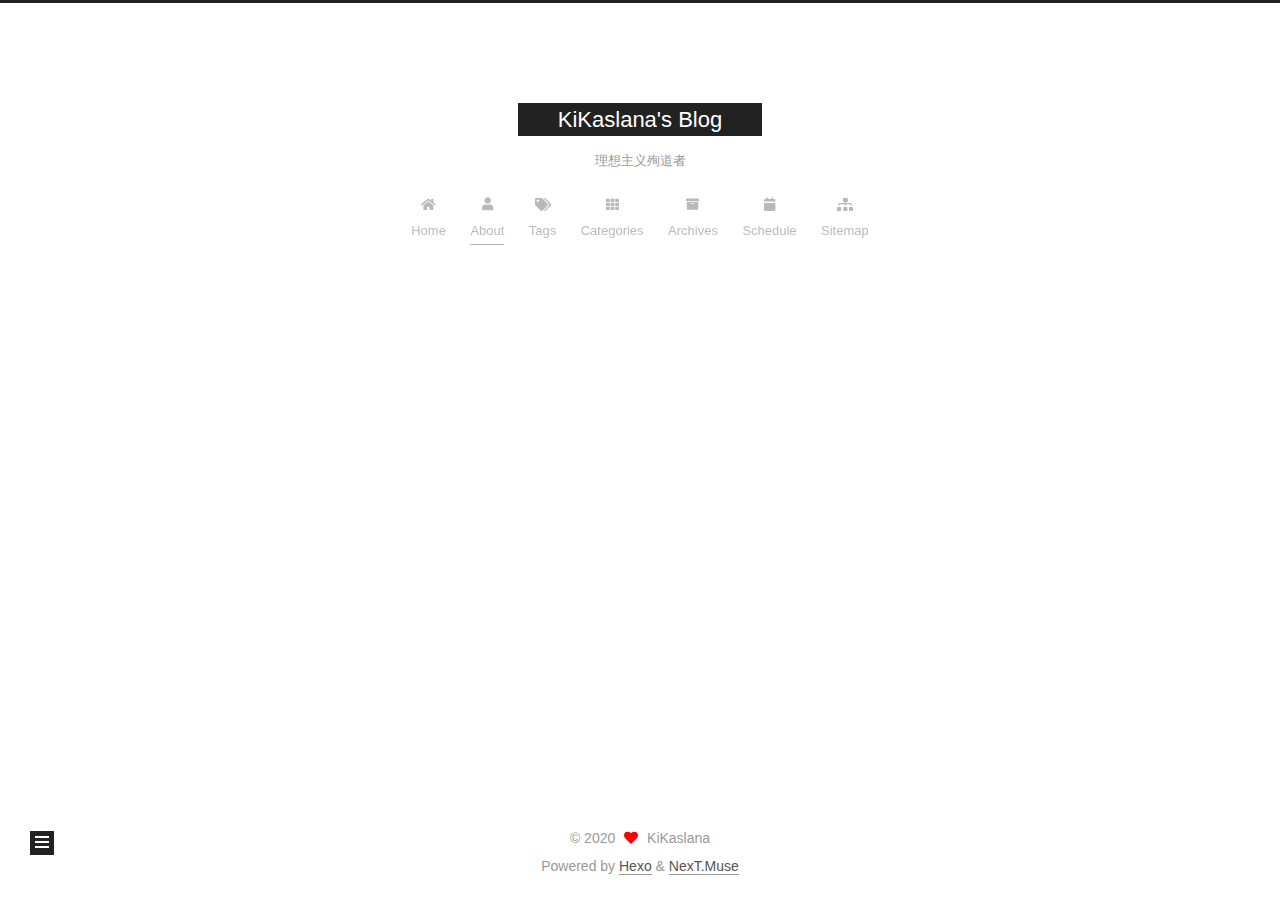
==== about/index.html @ 497a8af0 "Site updated: 2020-08-27 19:52:22" ====
<!DOCTYPE html>
<html lang="zh-Hans">
<head>
  <meta charset="UTF-8">
<meta name="viewport" content="width=device-width, initial-scale=1, maximum-scale=2">
<meta name="theme-color" content="#222">
<meta name="generator" content="Hexo 5.1.1">
  <link rel="apple-touch-icon" sizes="180x180" href="/images/apple-touch-icon-next.png">
  <link rel="icon" type="image/png" sizes="32x32" href="/images/favicon-32x32-next.png">
  <link rel="icon" type="image/png" sizes="16x16" href="/images/favicon-16x16-next.png">
  <link rel="mask-icon" href="/images/logo.svg" color="#222">

<link rel="stylesheet" href="/css/main.css">


<link rel="stylesheet" href="/lib/font-awesome/css/all.min.css">

<script id="hexo-configurations">
    var NexT = window.NexT || {};
    var CONFIG = {"hostname":"mr-ace-1997.github.io","root":"/","scheme":"Muse","version":"7.8.0","exturl":false,"sidebar":{"position":"left","display":"post","padding":18,"offset":12,"onmobile":false},"copycode":{"enable":false,"show_result":false,"style":null},"back2top":{"enable":true,"sidebar":false,"scrollpercent":false},"bookmark":{"enable":false,"color":"#222","save":"auto"},"fancybox":false,"mediumzoom":false,"lazyload":false,"pangu":false,"comments":{"style":"tabs","active":null,"storage":true,"lazyload":false,"nav":null},"algolia":{"hits":{"per_page":10},"labels":{"input_placeholder":"Search for Posts","hits_empty":"We didn't find any results for the search: ${query}","hits_stats":"${hits} results found in ${time} ms"}},"localsearch":{"enable":false,"trigger":"auto","top_n_per_article":1,"unescape":false,"preload":false},"motion":{"enable":true,"async":false,"transition":{"post_block":"fadeIn","post_header":"slideDownIn","post_body":"slideDownIn","coll_header":"slideLeftIn","sidebar":"slideUpIn"}}};
  </script>

  <meta name="description" content="希望我们都保有恒久的向前走、打破现状的勇气。">
<meta property="og:type" content="website">
<meta property="og:title" content="about">
<meta property="og:url" content="https://mr-ace-1997.github.io/about/index.html">
<meta property="og:site_name" content="KiKaslana&#39;s Blog">
<meta property="og:description" content="希望我们都保有恒久的向前走、打破现状的勇气。">
<meta property="og:locale">
<meta property="article:published_time" content="2020-08-27T11:51:05.000Z">
<meta property="article:modified_time" content="2020-08-27T11:51:05.145Z">
<meta property="article:author" content="KiKaslana">
<meta property="article:tag" content="絮语">
<meta name="twitter:card" content="summary">

<link rel="canonical" href="https://mr-ace-1997.github.io/about/">


<script id="page-configurations">
  // https://hexo.io/docs/variables.html
  CONFIG.page = {
    sidebar: "",
    isHome : false,
    isPost : false,
    lang   : 'zh-Hans'
  };
</script>

  <title>about | KiKaslana's Blog
</title>
  






  <noscript>
  <style>
  .use-motion .brand,
  .use-motion .menu-item,
  .sidebar-inner,
  .use-motion .post-block,
  .use-motion .pagination,
  .use-motion .comments,
  .use-motion .post-header,
  .use-motion .post-body,
  .use-motion .collection-header { opacity: initial; }

  .use-motion .site-title,
  .use-motion .site-subtitle {
    opacity: initial;
    top: initial;
  }

  .use-motion .logo-line-before i { left: initial; }
  .use-motion .logo-line-after i { right: initial; }
  </style>
</noscript>

</head>

<body itemscope itemtype="http://schema.org/WebPage">
  <div class="container use-motion">
    <div class="headband"></div>

    <header class="header" itemscope itemtype="http://schema.org/WPHeader">
      <div class="header-inner"><div class="site-brand-container">
  <div class="site-nav-toggle">
    <div class="toggle" aria-label="Toggle navigation bar">
      <span class="toggle-line toggle-line-first"></span>
      <span class="toggle-line toggle-line-middle"></span>
      <span class="toggle-line toggle-line-last"></span>
    </div>
  </div>

  <div class="site-meta">

    <a href="/" class="brand" rel="start">
      <span class="logo-line-before"><i></i></span>
      <h1 class="site-title">KiKaslana's Blog</h1>
      <span class="logo-line-after"><i></i></span>
    </a>
      <p class="site-subtitle" itemprop="description">理想主义殉道者</p>
  </div>

  <div class="site-nav-right">
    <div class="toggle popup-trigger">
    </div>
  </div>
</div>




<nav class="site-nav">
  <ul id="menu" class="main-menu menu">
        <li class="menu-item menu-item-home">

    <a href="/" rel="section"><i class="fa fa-home fa-fw"></i>Home</a>

  </li>
        <li class="menu-item menu-item-about">

    <a href="/about/" rel="section"><i class="fa fa-user fa-fw"></i>About</a>

  </li>
        <li class="menu-item menu-item-tags">

    <a href="/tags/" rel="section"><i class="fa fa-tags fa-fw"></i>Tags</a>

  </li>
        <li class="menu-item menu-item-categories">

    <a href="/categories/" rel="section"><i class="fa fa-th fa-fw"></i>Categories</a>

  </li>
        <li class="menu-item menu-item-archives">

    <a href="/archives/" rel="section"><i class="fa fa-archive fa-fw"></i>Archives</a>

  </li>
        <li class="menu-item menu-item-schedule">

    <a href="/schedule/" rel="section"><i class="fa fa-calendar fa-fw"></i>Schedule</a>

  </li>
        <li class="menu-item menu-item-sitemap">

    <a href="/sitemap.xml" rel="section"><i class="fa fa-sitemap fa-fw"></i>Sitemap</a>

  </li>
  </ul>
</nav>




</div>
    </header>

    
  <div class="back-to-top">
    <i class="fa fa-arrow-up"></i>
    <span>0%</span>
  </div>


    <main class="main">
      <div class="main-inner">
        <div class="content-wrap">
          
  
  

          <div class="content page posts-expand">
            

    
    
    
    <div class="post-block" lang="zh-Hans">
      <header class="post-header">

<h1 class="post-title" itemprop="name headline">about
</h1>

<div class="post-meta">
  

</div>

</header>

      
      
      
      <div class="post-body">
          
      </div>
      
      
      
    </div>
    

    
    
    


          </div>
          

<script>
  window.addEventListener('tabs:register', () => {
    let { activeClass } = CONFIG.comments;
    if (CONFIG.comments.storage) {
      activeClass = localStorage.getItem('comments_active') || activeClass;
    }
    if (activeClass) {
      let activeTab = document.querySelector(`a[href="#comment-${activeClass}"]`);
      if (activeTab) {
        activeTab.click();
      }
    }
  });
  if (CONFIG.comments.storage) {
    window.addEventListener('tabs:click', event => {
      if (!event.target.matches('.tabs-comment .tab-content .tab-pane')) return;
      let commentClass = event.target.classList[1];
      localStorage.setItem('comments_active', commentClass);
    });
  }
</script>

        </div>
          
  
  <div class="toggle sidebar-toggle">
    <span class="toggle-line toggle-line-first"></span>
    <span class="toggle-line toggle-line-middle"></span>
    <span class="toggle-line toggle-line-last"></span>
  </div>

  <aside class="sidebar">
    <div class="sidebar-inner">

      <ul class="sidebar-nav motion-element">
        <li class="sidebar-nav-toc">
          Table of Contents
        </li>
        <li class="sidebar-nav-overview">
          Overview
        </li>
      </ul>

      <!--noindex-->
      <div class="post-toc-wrap sidebar-panel">
      </div>
      <!--/noindex-->

      <div class="site-overview-wrap sidebar-panel">
        <div class="site-author motion-element" itemprop="author" itemscope itemtype="http://schema.org/Person">
  <p class="site-author-name" itemprop="name">KiKaslana</p>
  <div class="site-description" itemprop="description">希望我们都保有恒久的向前走、打破现状的勇气。</div>
</div>
<div class="site-state-wrap motion-element">
  <nav class="site-state">
      <div class="site-state-item site-state-posts">
          <a href="/archives/">
        
          <span class="site-state-item-count">2</span>
          <span class="site-state-item-name">posts</span>
        </a>
      </div>
  </nav>
</div>
  <div class="links-of-author motion-element">
      <span class="links-of-author-item">
        <a href="https://github.com/Mr-Ace-1997" title="GitHub → https:&#x2F;&#x2F;github.com&#x2F;Mr-Ace-1997" rel="noopener" target="_blank"><i class="fab fa-github fa-fw"></i>GitHub</a>
      </span>
      <span class="links-of-author-item">
        <a href="mailto:guapi7878@gmail.com" title="E-Mail → mailto:guapi7878@gmail.com" rel="noopener" target="_blank"><i class="fa fa-envelope fa-fw"></i>E-Mail</a>
      </span>
  </div>
  <div class="cc-license motion-element" itemprop="license">
    <a href="https://creativecommons.org/licenses/by-nc-sa/4.0/en" class="cc-opacity" rel="noopener" target="_blank"><img src="/images/cc-by-nc-sa.svg" alt="Creative Commons"></a>
  </div>



      </div>

    </div>
  </aside>
  <div id="sidebar-dimmer"></div>


      </div>
    </main>

    <footer class="footer">
      <div class="footer-inner">
        

        

<div class="copyright">
  
  &copy; 
  <span itemprop="copyrightYear">2020</span>
  <span class="with-love">
    <i class="fa fa-heart"></i>
  </span>
  <span class="author" itemprop="copyrightHolder">KiKaslana</span>
</div>
  <div class="powered-by">Powered by <a href="https://hexo.io/" class="theme-link" rel="noopener" target="_blank">Hexo</a> & <a href="https://muse.theme-next.org/" class="theme-link" rel="noopener" target="_blank">NexT.Muse</a>
  </div>

        








      </div>
    </footer>
  </div>

  
  <script src="/lib/anime.min.js"></script>
  <script src="/lib/velocity/velocity.min.js"></script>
  <script src="/lib/velocity/velocity.ui.min.js"></script>

<script src="/js/utils.js"></script>

<script src="/js/motion.js"></script>


<script src="/js/schemes/muse.js"></script>


<script src="/js/next-boot.js"></script>




  















  

  

</body>
</html>
---- css/main.css ----
:root {
  --body-bg-color: #fff;
  --content-bg-color: #fff;
  --card-bg-color: #f5f5f5;
  --text-color: #555;
  --blockquote-color: #666;
  --link-color: #555;
  --link-hover-color: #222;
  --brand-color: #fff;
  --brand-hover-color: #fff;
  --table-row-odd-bg-color: #f9f9f9;
  --table-row-hover-bg-color: #f5f5f5;
  --menu-item-bg-color: #f5f5f5;
  --btn-default-bg: #222;
  --btn-default-color: #fff;
  --btn-default-border-color: #222;
  --btn-default-hover-bg: #fff;
  --btn-default-hover-color: #222;
  --btn-default-hover-border-color: #222;
}
html {
  line-height: 1.15; /* 1 */
  -webkit-text-size-adjust: 100%; /* 2 */
}
body {
  margin: 0;
}
main {
  display: block;
}
h1 {
  font-size: 2em;
  margin: 0.67em 0;
}
hr {
  box-sizing: content-box; /* 1 */
  height: 0; /* 1 */
  overflow: visible; /* 2 */
}
pre {
  font-family: monospace, monospace; /* 1 */
  font-size: 1em; /* 2 */
}
a {
  background: transparent;
}
abbr[title] {
  border-bottom: none; /* 1 */
  text-decoration: underline; /* 2 */
  text-decoration: underline dotted; /* 2 */
}
b,
strong {
  font-weight: bolder;
}
code,
kbd,
samp {
  font-family: monospace, monospace; /* 1 */
  font-size: 1em; /* 2 */
}
small {
  font-size: 80%;
}
sub,
sup {
  font-size: 75%;
  line-height: 0;
  position: relative;
  vertical-align: baseline;
}
sub {
  bottom: -0.25em;
}
sup {
  top: -0.5em;
}
img {
  border-style: none;
}
button,
input,
optgroup,
select,
textarea {
  font-family: inherit; /* 1 */
  font-size: 100%; /* 1 */
  line-height: 1.15; /* 1 */
  margin: 0; /* 2 */
}
button,
input {
/* 1 */
  overflow: visible;
}
button,
select {
/* 1 */
  text-transform: none;
}
button,
[type='button'],
[type='reset'],
[type='submit'] {
  -webkit-appearance: button;
}
button::-moz-focus-inner,
[type='button']::-moz-focus-inner,
[type='reset']::-moz-focus-inner,
[type='submit']::-moz-focus-inner {
  border-style: none;
  padding: 0;
}
button:-moz-focusring,
[type='button']:-moz-focusring,
[type='reset']:-moz-focusring,
[type='submit']:-moz-focusring {
  outline: 1px dotted ButtonText;
}
fieldset {
  padding: 0.35em 0.75em 0.625em;
}
legend {
  box-sizing: border-box; /* 1 */
  color: inherit; /* 2 */
  display: table; /* 1 */
  max-width: 100%; /* 1 */
  padding: 0; /* 3 */
  white-space: normal; /* 1 */
}
progress {
  vertical-align: baseline;
}
textarea {
  overflow: auto;
}
[type='checkbox'],
[type='radio'] {
  box-sizing: border-box; /* 1 */
  padding: 0; /* 2 */
}
[type='number']::-webkit-inner-spin-button,
[type='number']::-webkit-outer-spin-button {
  height: auto;
}
[type='search'] {
  outline-offset: -2px; /* 2 */
  -webkit-appearance: textfield; /* 1 */
}
[type='search']::-webkit-search-decoration {
  -webkit-appearance: none;
}
::-webkit-file-upload-button {
  font: inherit; /* 2 */
  -webkit-appearance: button; /* 1 */
}
details {
  display: block;
}
summary {
  display: list-item;
}
template {
  display: none;
}
[hidden] {
  display: none;
}
::selection {
  background: #262a30;
  color: #eee;
}
html,
body {
  height: 100%;
}
body {
  background: var(--body-bg-color);
  color: var(--text-color);
  font-family: 'Lato', "PingFang SC", "Microsoft YaHei", sans-serif;
  font-size: 1em;
  line-height: 2;
}
@media (max-width: 991px) {
  body {
    padding-left: 0 !important;
    padding-right: 0 !important;
  }
}
h1,
h2,
h3,
h4,
h5,
h6 {
  font-family: 'Lato', "PingFang SC", "Microsoft YaHei", sans-serif;
  font-weight: bold;
  line-height: 1.5;
  margin: 20px 0 15px;
}
h1 {
  font-size: 1.5em;
}
h2 {
  font-size: 1.375em;
}
h3 {
  font-size: 1.25em;
}
h4 {
  font-size: 1.125em;
}
h5 {
  font-size: 1em;
}
h6 {
  font-size: 0.875em;
}
p {
  margin: 0 0 20px 0;
}
a,
span.exturl {
  border-bottom: 1px solid #999;
  color: var(--link-color);
  outline: 0;
  text-decoration: none;
  overflow-wrap: break-word;
  word-wrap: break-word;
  cursor: pointer;
}
a:hover,
span.exturl:hover {
  border-bottom-color: var(--link-hover-color);
  color: var(--link-hover-color);
}
iframe,
img,
video {
  display: block;
  margin-left: auto;
  margin-right: auto;
  max-width: 100%;
}
hr {
  background-image: repeating-linear-gradient(-45deg, #ddd, #ddd 4px, transparent 4px, transparent 8px);
  border: 0;
  height: 3px;
  margin: 40px 0;
}
blockquote {
  border-left: 4px solid #ddd;
  color: var(--blockquote-color);
  margin: 0;
  padding: 0 15px;
}
blockquote cite::before {
  content: '-';
  padding: 0 5px;
}
dt {
  font-weight: bold;
}
dd {
  margin: 0;
  padding: 0;
}
kbd {
  background-color: #f5f5f5;
  background-image: linear-gradient(#eee, #fff, #eee);
  border: 1px solid #ccc;
  border-radius: 0.2em;
  box-shadow: 0.1em 0.1em 0.2em rgba(0,0,0,0.1);
  color: #555;
  font-family: inherit;
  padding: 0.1em 0.3em;
  white-space: nowrap;
}
.table-container {
  overflow: auto;
}
table {
  border-collapse: collapse;
  border-spacing: 0;
  font-size: 0.875em;
  margin: 0 0 20px 0;
  width: 100%;
}
tbody tr:nth-of-type(odd) {
  background: var(--table-row-odd-bg-color);
}
tbody tr:hover {
  background: var(--table-row-hover-bg-color);
}
caption,
th,
td {
  font-weight: normal;
  padding: 8px;
  vertical-align: middle;
}
th,
td {
  border: 1px solid #ddd;
  border-bottom: 3px solid #ddd;
}
th {
  font-weight: 700;
  padding-bottom: 10px;
}
td {
  border-bottom-width: 1px;
}
.btn {
  background: var(--btn-default-bg);
  border: 2px solid var(--btn-default-border-color);
  border-radius: 0;
  color: var(--btn-default-color);
  display: inline-block;
  font-size: 0.875em;
  line-height: 2;
  padding: 0 20px;
  text-decoration: none;
  transition-property: background-color;
  transition-delay: 0s;
  transition-duration: 0.2s;
  transition-timing-function: ease-in-out;
}
.btn:hover {
  background: var(--btn-default-hover-bg);
  border-color: var(--btn-default-hover-border-color);
  color: var(--btn-default-hover-color);
}
.btn + .btn {
  margin: 0 0 8px 8px;
}
.btn .fa-fw {
  text-align: left;
  width: 1.285714285714286em;
}
.toggle {
  line-height: 0;
}
.toggle .toggle-line {
  background: #fff;
  display: inline-block;
  height: 2px;
  left: 0;
  position: relative;
  top: 0;
  transition: all 0.4s;
  vertical-align: top;
  width: 100%;
}
.toggle .toggle-line:not(:first-child) {
  margin-top: 3px;
}
.toggle.toggle-arrow .toggle-line-first {
  left: 50%;
  top: 2px;
  transform: rotate(45deg);
  width: 50%;
}
.toggle.toggle-arrow .toggle-line-middle {
  left: 2px;
  width: 90%;
}
.toggle.toggle-arrow .toggle-line-last {
  left: 50%;
  top: -2px;
  transform: rotate(-45deg);
  width: 50%;
}
.toggle.toggle-close .toggle-line-first {
  transform: rotate(-45deg);
  top: 5px;
}
.toggle.toggle-close .toggle-line-middle {
  opacity: 0;
}
.toggle.toggle-close .toggle-line-last {
  transform: rotate(45deg);
  top: -5px;
}
.highlight,
pre {
  background: #f7f7f7;
  color: #4d4d4c;
  line-height: 1.6;
  margin: 0 auto 20px;
}
pre,
code {
  font-family: consolas, Menlo, monospace, "PingFang SC", "Microsoft YaHei";
}
code {
  background: #eee;
  border-radius: 3px;
  color: #555;
  padding: 2px 4px;
  overflow-wrap: break-word;
  word-wrap: break-word;
}
.highlight *::selection {
  background: #d6d6d6;
}
.highlight pre {
  border: 0;
  margin: 0;
  padding: 10px 0;
}
.highlight table {
  border: 0;
  margin: 0;
  width: auto;
}
.highlight td {
  border: 0;
  padding: 0;
}
.highlight figcaption {
  background: #eff2f3;
  color: #4d4d4c;
  display: flex;
  font-size: 0.875em;
  justify-content: space-between;
  line-height: 1.2;
  padding: 0.5em;
}
.highlight figcaption a {
  color: #4d4d4c;
}
.highlight figcaption a:hover {
  border-bottom-color: #4d4d4c;
}
.highlight .gutter {
  -moz-user-select: none;
  -ms-user-select: none;
  -webkit-user-select: none;
  user-select: none;
}
.highlight .gutter pre {
  background: #eff2f3;
  color: #869194;
  padding-left: 10px;
  padding-right: 10px;
  text-align: right;
}
.highlight .code pre {
  background: #f7f7f7;
  padding-left: 10px;
  width: 100%;
}
.gist table {
  width: auto;
}
.gist table td {
  border: 0;
}
pre {
  overflow: auto;
  padding: 10px;
}
pre code {
  background: none;
  color: #4d4d4c;
  font-size: 0.875em;
  padding: 0;
  text-shadow: none;
}
pre .deletion {
  background: #fdd;
}
pre .addition {
  background: #dfd;
}
pre .meta {
  color: #eab700;
  -moz-user-select: none;
  -ms-user-select: none;
  -webkit-user-select: none;
  user-select: none;
}
pre .comment {
  color: #8e908c;
}
pre .variable,
pre .attribute,
pre .tag,
pre .name,
pre .regexp,
pre .ruby .constant,
pre .xml .tag .title,
pre .xml .pi,
pre .xml .doctype,
pre .html .doctype,
pre .css .id,
pre .css .class,
pre .css .pseudo {
  color: #c82829;
}
pre .number,
pre .preprocessor,
pre .built_in,
pre .builtin-name,
pre .literal,
pre .params,
pre .constant,
pre .command {
  color: #f5871f;
}
pre .ruby .class .title,
pre .css .rules .attribute,
pre .string,
pre .symbol,
pre .value,
pre .inheritance,
pre .header,
pre .ruby .symbol,
pre .xml .cdata,
pre .special,
pre .formula {
  color: #718c00;
}
pre .title,
pre .css .hexcolor {
  color: #3e999f;
}
pre .function,
pre .python .decorator,
pre .python .title,
pre .ruby .function .title,
pre .ruby .title .keyword,
pre .perl .sub,
pre .javascript .title,
pre .coffeescript .title {
  color: #4271ae;
}
pre .keyword,
pre .javascript .function {
  color: #8959a8;
}
.blockquote-center {
  border-left: none;
  margin: 40px 0;
  padding: 0;
  position: relative;
  text-align: center;
}
.blockquote-center .fa {
  display: block;
  opacity: 0.6;
  position: absolute;
  width: 100%;
}
.blockquote-center .fa-quote-left {
  border-top: 1px solid #ccc;
  text-align: left;
  top: -20px;
}
.blockquote-center .fa-quote-right {
  border-bottom: 1px solid #ccc;
  text-align: right;
  bottom: -20px;
}
.blockquote-center p,
.blockquote-center div {
  text-align: center;
}
.post-body .group-picture img {
  margin: 0 auto;
  padding: 0 3px;
}
.group-picture-row {
  margin-bottom: 6px;
  overflow: hidden;
}
.group-picture-column {
  float: left;
  margin-bottom: 10px;
}
.post-body .label {
  color: #555;
  display: inline;
  padding: 0 2px;
}
.post-body .label.default {
  background: #f0f0f0;
}
.post-body .label.primary {
  background: #efe6f7;
}
.post-body .label.info {
  background: #e5f2f8;
}
.post-body .label.success {
  background: #e7f4e9;
}
.post-body .label.warning {
  background: #fcf6e1;
}
.post-body .label.danger {
  background: #fae8eb;
}
.post-body .tabs {
  margin-bottom: 20px;
}
.post-body .tabs,
.tabs-comment {
  display: block;
  padding-top: 10px;
  position: relative;
}
.post-body .tabs ul.nav-tabs,
.tabs-comment ul.nav-tabs {
  display: flex;
  flex-wrap: wrap;
  margin: 0;
  margin-bottom: -1px;
  padding: 0;
}
@media (max-width: 413px) {
  .post-body .tabs ul.nav-tabs,
  .tabs-comment ul.nav-tabs {
    display: block;
    margin-bottom: 5px;
  }
}
.post-body .tabs ul.nav-tabs li.tab,
.tabs-comment ul.nav-tabs li.tab {
  border-bottom: 1px solid #ddd;
  border-left: 1px solid transparent;
  border-right: 1px solid transparent;
  border-top: 3px solid transparent;
  flex-grow: 1;
  list-style-type: none;
  border-radius: 0 0 0 0;
}
@media (max-width: 413px) {
  .post-body .tabs ul.nav-tabs li.tab,
  .tabs-comment ul.nav-tabs li.tab {
    border-bottom: 1px solid transparent;
    border-left: 3px solid transparent;
    border-right: 1px solid transparent;
    border-top: 1px solid transparent;
  }
}
@media (max-width: 413px) {
  .post-body .tabs ul.nav-tabs li.tab,
  .tabs-comment ul.nav-tabs li.tab {
    border-radius: 0;
  }
}
.post-body .tabs ul.nav-tabs li.tab a,
.tabs-comment ul.nav-tabs li.tab a {
  border-bottom: initial;
  display: block;
  line-height: 1.8;
  outline: 0;
  padding: 0.25em 0.75em;
  text-align: center;
  transition-delay: 0s;
  transition-duration: 0.2s;
  transition-timing-function: ease-out;
}
.post-body .tabs ul.nav-tabs li.tab a i,
.tabs-comment ul.nav-tabs li.tab a i {
  width: 1.285714285714286em;
}
.post-body .tabs ul.nav-tabs li.tab.active,
.tabs-comment ul.nav-tabs li.tab.active {
  border-bottom: 1px solid transparent;
  border-left: 1px solid #ddd;
  border-right: 1px solid #ddd;
  border-top: 3px solid #fc6423;
}
@media (max-width: 413px) {
  .post-body .tabs ul.nav-tabs li.tab.active,
  .tabs-comment ul.nav-tabs li.tab.active {
    border-bottom: 1px solid #ddd;
    border-left: 3px solid #fc6423;
    border-right: 1px solid #ddd;
    border-top: 1px solid #ddd;
  }
}
.post-body .tabs ul.nav-tabs li.tab.active a,
.tabs-comment ul.nav-tabs li.tab.active a {
  color: var(--link-color);
  cursor: default;
}
.post-body .tabs .tab-content .tab-pane,
.tabs-comment .tab-content .tab-pane {
  border: 1px solid #ddd;
  border-top: 0;
  padding: 20px 20px 0 20px;
  border-radius: 0;
}
.post-body .tabs .tab-content .tab-pane:not(.active),
.tabs-comment .tab-content .tab-pane:not(.active) {
  display: none;
}
.post-body .tabs .tab-content .tab-pane.active,
.tabs-comment .tab-content .tab-pane.active {
  display: block;
}
.post-body .tabs .tab-content .tab-pane.active:nth-of-type(1),
.tabs-comment .tab-content .tab-pane.active:nth-of-type(1) {
  border-radius: 0 0 0 0;
}
@media (max-width: 413px) {
  .post-body .tabs .tab-content .tab-pane.active:nth-of-type(1),
  .tabs-comment .tab-content .tab-pane.active:nth-of-type(1) {
    border-radius: 0;
  }
}
.post-body .note {
  border-radius: 3px;
  margin-bottom: 20px;
  padding: 1em;
  position: relative;
  border: 1px solid #eee;
  border-left-width: 5px;
}
.post-body .note h2,
.post-body .note h3,
.post-body .note h4,
.post-body .note h5,
.post-body .note h6 {
  margin-top: 0;
  border-bottom: initial;
  margin-bottom: 0;
  padding-top: 0;
}
.post-body .note p:first-child,
.post-body .note ul:first-child,
.post-body .note ol:first-child,
.post-body .note table:first-child,
.post-body .note pre:first-child,
.post-body .note blockquote:first-child,
.post-body .note img:first-child {
  margin-top: 0;
}
.post-body .note p:last-child,
.post-body .note ul:last-child,
.post-body .note ol:last-child,
.post-body .note table:last-child,
.post-body .note pre:last-child,
.post-body .note blockquote:last-child,
.post-body .note img:last-child {
  margin-bottom: 0;
}
.post-body .note.default {
  border-left-color: #777;
}
.post-body .note.default h2,
.post-body .note.default h3,
.post-body .note.default h4,
.post-body .note.default h5,
.post-body .note.default h6 {
  color: #777;
}
.post-body .note.primary {
  border-left-color: #6f42c1;
}
.post-body .note.primary h2,
.post-body .note.primary h3,
.post-body .note.primary h4,
.post-body .note.primary h5,
.post-body .note.primary h6 {
  color: #6f42c1;
}
.post-body .note.info {
  border-left-color: #428bca;
}
.post-body .note.info h2,
.post-body .note.info h3,
.post-body .note.info h4,
.post-body .note.info h5,
.post-body .note.info h6 {
  color: #428bca;
}
.post-body .note.success {
  border-left-color: #5cb85c;
}
.post-body .note.success h2,
.post-body .note.success h3,
.post-body .note.success h4,
.post-body .note.success h5,
.post-body .note.success h6 {
  color: #5cb85c;
}
.post-body .note.warning {
  border-left-color: #f0ad4e;
}
.post-body .note.warning h2,
.post-body .note.warning h3,
.post-body .note.warning h4,
.post-body .note.warning h5,
.post-body .note.warning h6 {
  color: #f0ad4e;
}
.post-body .note.danger {
  border-left-color: #d9534f;
}
.post-body .note.danger h2,
.post-body .note.danger h3,
.post-body .note.danger h4,
.post-body .note.danger h5,
.post-body .note.danger h6 {
  color: #d9534f;
}
.pagination .prev,
.pagination .next,
.pagination .page-number,
.pagination .space {
  display: inline-block;
  margin: 0 10px;
  padding: 0 11px;
  position: relative;
  top: -1px;
}
@media (max-width: 767px) {
  .pagination .prev,
  .pagination .next,
  .pagination .page-number,
  .pagination .space {
    margin: 0 5px;
  }
}
.pagination {
  border-top: 1px solid #eee;
  margin: 120px 0 0;
  text-align: center;
}
.pagination .prev,
.pagination .next,
.pagination .page-number {
  border-bottom: 0;
  border-top: 1px solid #eee;
  transition-property: border-color;
  transition-delay: 0s;
  transition-duration: 0.2s;
  transition-timing-function: ease-in-out;
}
.pagination .prev:hover,
.pagination .next:hover,
.pagination .page-number:hover {
  border-top-color: #222;
}
.pagination .space {
  margin: 0;
  padding: 0;
}
.pagination .prev {
  margin-left: 0;
}
.pagination .next {
  margin-right: 0;
}
.pagination .page-number.current {
  background: #ccc;
  border-top-color: #ccc;
  color: #fff;
}
@media (max-width: 767px) {
  .pagination {
    border-top: none;
  }
  .pagination .prev,
  .pagination .next,
  .pagination .page-number {
    border-bottom: 1px solid #eee;
    border-top: 0;
    margin-bottom: 10px;
    padding: 0 10px;
  }
  .pagination .prev:hover,
  .pagination .next:hover,
  .pagination .page-number:hover {
    border-bottom-color: #222;
  }
}
.comments {
  margin-top: 60px;
  overflow: hidden;
}
.comment-button-group {
  display: flex;
  flex-wrap: wrap-reverse;
  justify-content: center;
  margin: 1em 0;
}
.comment-button-group .comment-button {
  margin: 0.1em 0.2em;
}
.comment-button-group .comment-button.active {
  background: var(--btn-default-hover-bg);
  border-color: var(--btn-default-hover-border-color);
  color: var(--btn-default-hover-color);
}
.comment-position {
  display: none;
}
.comment-position.active {
  display: block;
}
.tabs-comment {
  background: var(--content-bg-color);
  margin-top: 4em;
  padding-top: 0;
}
.tabs-comment .comments {
  border: 0;
  box-shadow: none;
  margin-top: 0;
  padding-top: 0;
}
.container {
  min-height: 100%;
  position: relative;
}
.main-inner {
  margin: 0 auto;
  width: 700px;
}
@media (min-width: 1200px) {
  .main-inner {
    width: 800px;
  }
}
@media (min-width: 1600px) {
  .main-inner {
    width: 900px;
  }
}
@media (max-width: 767px) {
  .content-wrap {
    padding: 0 20px;
  }
}
.header {
  background: transparent;
}
.header-inner {
  margin: 0 auto;
  width: 700px;
}
@media (min-width: 1200px) {
  .header-inner {
    width: 800px;
  }
}
@media (min-width: 1600px) {
  .header-inner {
    width: 900px;
  }
}
.site-brand-container {
  display: flex;
  flex-shrink: 0;
  padding: 0 10px;
}
.headband {
  background: #222;
  height: 3px;
}
.site-meta {
  flex-grow: 1;
  text-align: center;
}
@media (max-width: 767px) {
  .site-meta {
    text-align: center;
  }
}
.brand {
  border-bottom: none;
  color: var(--brand-color);
  display: inline-block;
  line-height: 1.375em;
  padding: 0 40px;
  position: relative;
}
.brand:hover {
  color: var(--brand-hover-color);
}
.site-title {
  font-family: 'Lato', "PingFang SC", "Microsoft YaHei", sans-serif;
  font-size: 1.375em;
  font-weight: normal;
  margin: 0;
}
.site-subtitle {
  color: #999;
  font-size: 0.8125em;
  margin: 10px 0;
}
.use-motion .brand {
  opacity: 0;
}
.use-motion .site-title,
.use-motion .site-subtitle,
.use-motion .custom-logo-image {
  opacity: 0;
  position: relative;
  top: -10px;
}
.site-nav-toggle,
.site-nav-right {
  display: none;
}
@media (max-width: 767px) {
  .site-nav-toggle,
  .site-nav-right {
    display: flex;
    flex-direction: column;
    justify-content: center;
  }
}
.site-nav-toggle .toggle,
.site-nav-right .toggle {
  color: var(--text-color);
  padding: 10px;
  width: 22px;
}
.site-nav-toggle .toggle .toggle-line,
.site-nav-right .toggle .toggle-line {
  background: var(--text-color);
  border-radius: 1px;
}
.site-nav {
  display: block;
}
@media (max-width: 767px) {
  .site-nav {
    clear: both;
    display: none;
  }
}
.site-nav.site-nav-on {
  display: block;
}
.menu {
  margin-top: 20px;
  padding-left: 0;
  text-align: center;
}
.menu-item {
  display: inline-block;
  list-style: none;
  margin: 0 10px;
}
@media (max-width: 767px) {
  .menu-item {
    display: block;
    margin-top: 10px;
  }
  .menu-item.menu-item-search {
    display: none;
  }
}
.menu-item a,
.menu-item span.exturl {
  border-bottom: 0;
  display: block;
  font-size: 0.8125em;
  transition-property: border-color;
  transition-delay: 0s;
  transition-duration: 0.2s;
  transition-timing-function: ease-in-out;
}
@media (hover: none) {
  .menu-item a:hover,
  .menu-item span.exturl:hover {
    border-bottom-color: transparent !important;
  }
}
.menu-item .fa,
.menu-item .fab,
.menu-item .far,
.menu-item .fas {
  margin-right: 8px;
}
.menu-item .badge {
  display: inline-block;
  font-weight: bold;
  line-height: 1;
  margin-left: 0.35em;
  margin-top: 0.35em;
  text-align: center;
  white-space: nowrap;
}
@media (max-width: 767px) {
  .menu-item .badge {
    float: right;
    margin-left: 0;
  }
}
.menu-item-active a,
.menu .menu-item a:hover,
.menu .menu-item span.exturl:hover {
  background: var(--menu-item-bg-color);
}
.use-motion .menu-item {
  opacity: 0;
}
.sidebar {
  background: #222;
  bottom: 0;
  box-shadow: inset 0 2px 6px #000;
  position: fixed;
  top: 0;
}
@media (max-width: 991px) {
  .sidebar {
    display: none;
  }
}
.sidebar-inner {
  color: #999;
  padding: 18px 10px;
  text-align: center;
}
.cc-license {
  margin-top: 10px;
  text-align: center;
}
.cc-license .cc-opacity {
  border-bottom: none;
  opacity: 0.7;
}
.cc-license .cc-opacity:hover {
  opacity: 0.9;
}
.cc-license img {
  display: inline-block;
}
.site-author-image {
  border: 2px solid #333;
  display: block;
  margin: 0 auto;
  max-width: 96px;
  padding: 2px;
  border-radius: 50%;
}
.site-author-image {
  transition: transform 1s ease-out;
}
.site-author-image:hover {
  transform: rotateZ(360deg);
}
.site-author-name {
  color: #f5f5f5;
  font-weight: normal;
  margin: 5px 0 0;
  text-align: center;
}
.site-description {
  color: #999;
  font-size: 1em;
  margin-top: 5px;
  text-align: center;
}
.links-of-author {
  margin-top: 15px;
}
.links-of-author a,
.links-of-author span.exturl {
  border-bottom-color: #555;
  display: inline-block;
  font-size: 0.8125em;
  margin-bottom: 10px;
  margin-right: 10px;
  vertical-align: middle;
}
.links-of-author a::before,
.links-of-author span.exturl::before {
  background: #3d82ff;
  border-radius: 50%;
  content: ' ';
  display: inline-block;
  height: 4px;
  margin-right: 3px;
  vertical-align: middle;
  width: 4px;
}
.sidebar-button {
  margin-top: 15px;
}
.sidebar-button a {
  border: 1px solid #fc6423;
  border-radius: 4px;
  color: #fc6423;
  display: inline-block;
  padding: 0 15px;
}
.sidebar-button a .fa,
.sidebar-button a .fab,
.sidebar-button a .far,
.sidebar-button a .fas {
  margin-right: 5px;
}
.sidebar-button a:hover {
  background: #fc6423;
  border: 1px solid #fc6423;
  color: #fff;
}
.sidebar-button a:hover .fa,
.sidebar-button a:hover .fab,
.sidebar-button a:hover .far,
.sidebar-button a:hover .fas {
  color: #fff;
}
.links-of-blogroll {
  font-size: 0.8125em;
  margin-top: 10px;
}
.links-of-blogroll-title {
  font-size: 0.875em;
  font-weight: 600;
  margin-top: 0;
}
.links-of-blogroll-list {
  list-style: none;
  margin: 0;
  padding: 0;
}
#sidebar-dimmer {
  display: none;
}
@media (max-width: 767px) {
  #sidebar-dimmer {
    background: #000;
    display: block;
    height: 100%;
    left: 100%;
    opacity: 0;
    position: fixed;
    top: 0;
    width: 100%;
    z-index: 1100;
  }
  .sidebar-active + #sidebar-dimmer {
    opacity: 0.7;
    transform: translateX(-100%);
    transition: opacity 0.5s;
  }
}
.sidebar-nav {
  margin: 0;
  padding-bottom: 20px;
  padding-left: 0;
}
.sidebar-nav li {
  border-bottom: 1px solid transparent;
  color: #666;
  cursor: pointer;
  display: inline-block;
  font-size: 0.875em;
}
.sidebar-nav li.sidebar-nav-overview {
  margin-left: 10px;
}
.sidebar-nav li:hover {
  color: #f5f5f5;
}
.sidebar-nav .sidebar-nav-active {
  border-bottom-color: #87daff;
  color: #87daff;
}
.sidebar-nav .sidebar-nav-active:hover {
  color: #87daff;
}
.sidebar-panel {
  display: none;
  overflow-x: hidden;
  overflow-y: auto;
}
.sidebar-panel-active {
  display: block;
}
.sidebar-toggle {
  background: #222;
  bottom: 45px;
  cursor: pointer;
  height: 14px;
  left: 30px;
  padding: 5px;
  position: fixed;
  width: 14px;
  z-index: 1300;
}
@media (max-width: 991px) {
  .sidebar-toggle {
    left: 20px;
    opacity: 0.8;
    display: none;
  }
}
.sidebar-toggle:hover .toggle-line {
  background: #87daff;
}
.post-toc {
  font-size: 0.875em;
}
.post-toc ol {
  list-style: none;
  margin: 0;
  padding: 0 2px 5px 10px;
  text-align: left;
}
.post-toc ol > ol {
  padding-left: 0;
}
.post-toc ol a {
  transition-property: all;
  transition-delay: 0s;
  transition-duration: 0.2s;
  transition-timing-function: ease-in-out;
}
.post-toc .nav-item {
  line-height: 1.8;
  overflow: hidden;
  text-overflow: ellipsis;
  white-space: nowrap;
}
.post-toc .nav .nav-child {
  display: none;
}
.post-toc .nav .active > .nav-child {
  display: block;
}
.post-toc .nav .active-current > .nav-child {
  display: block;
}
.post-toc .nav .active-current > .nav-child > .nav-item {
  display: block;
}
.post-toc .nav .active > a {
  border-bottom-color: #87daff;
  color: #87daff;
}
.post-toc .nav .active-current > a {
  color: #87daff;
}
.post-toc .nav .active-current > a:hover {
  color: #87daff;
}
.site-state {
  display: flex;
  justify-content: center;
  line-height: 1.4;
  margin-top: 10px;
  overflow: hidden;
  text-align: center;
  white-space: nowrap;
}
.site-state-item {
  padding: 0 15px;
}
.site-state-item:not(:first-child) {
  border-left: 1px solid #333;
}
.site-state-item a {
  border-bottom: none;
}
.site-state-item-count {
  display: block;
  font-size: 1.25em;
  font-weight: 600;
  text-align: center;
}
.site-state-item-name {
  color: inherit;
  font-size: 0.875em;
}
.footer {
  color: #999;
  font-size: 0.875em;
  padding: 20px 0;
}
.footer.footer-fixed {
  bottom: 0;
  left: 0;
  position: absolute;
  right: 0;
}
.footer-inner {
  box-sizing: border-box;
  margin: 0 auto;
  text-align: center;
  width: 700px;
}
@media (min-width: 1200px) {
  .footer-inner {
    width: 800px;
  }
}
@media (min-width: 1600px) {
  .footer-inner {
    width: 900px;
  }
}
.languages {
  display: inline-block;
  font-size: 1.125em;
  position: relative;
}
.languages .lang-select-label span {
  margin: 0 0.5em;
}
.languages .lang-select {
  height: 100%;
  left: 0;
  opacity: 0;
  position: absolute;
  top: 0;
  width: 100%;
}
.with-love {
  color: #ff0000;
  display: inline-block;
  margin: 0 5px;
}
.powered-by,
.theme-info {
  display: inline-block;
}
@-moz-keyframes iconAnimate {
  0%, 100% {
    transform: scale(1);
  }
  10%, 30% {
    transform: scale(0.9);
  }
  20%, 40%, 60%, 80% {
    transform: scale(1.1);
  }
  50%, 70% {
    transform: scale(1.1);
  }
}
@-webkit-keyframes iconAnimate {
  0%, 100% {
    transform: scale(1);
  }
  10%, 30% {
    transform: scale(0.9);
  }
  20%, 40%, 60%, 80% {
    transform: scale(1.1);
  }
  50%, 70% {
    transform: scale(1.1);
  }
}
@-o-keyframes iconAnimate {
  0%, 100% {
    transform: scale(1);
  }
  10%, 30% {
    transform: scale(0.9);
  }
  20%, 40%, 60%, 80% {
    transform: scale(1.1);
  }
  50%, 70% {
    transform: scale(1.1);
  }
}
@keyframes iconAnimate {
  0%, 100% {
    transform: scale(1);
  }
  10%, 30% {
    transform: scale(0.9);
  }
  20%, 40%, 60%, 80% {
    transform: scale(1.1);
  }
  50%, 70% {
    transform: scale(1.1);
  }
}
.back-to-top {
  font-size: 12px;
  text-align: center;
  transition-delay: 0s;
  transition-duration: 0.2s;
  transition-timing-function: ease-in-out;
}
.back-to-top {
  background: #222;
  bottom: -100px;
  box-sizing: border-box;
  color: #fff;
  cursor: pointer;
  left: 30px;
  opacity: 1;
  padding: 0 6px;
  position: fixed;
  transition-property: bottom;
  z-index: 1300;
  width: 24px;
}
.back-to-top span {
  display: none;
}
.back-to-top:hover {
  color: #87daff;
}
.back-to-top.back-to-top-on {
  bottom: 19px;
}
@media (max-width: 991px) {
  .back-to-top {
    left: 20px;
    opacity: 0.8;
  }
}
.post-body {
  font-family: 'Lato', "PingFang SC", "Microsoft YaHei", sans-serif;
  overflow-wrap: break-word;
  word-wrap: break-word;
}
@media (min-width: 1200px) {
  .post-body {
    font-size: 1.125em;
  }
}
.post-body .exturl .fa {
  font-size: 0.875em;
  margin-left: 4px;
}
.post-body .image-caption,
.post-body .figure .caption {
  color: #999;
  font-size: 0.875em;
  font-weight: bold;
  line-height: 1;
  margin: -20px auto 15px;
  text-align: center;
}
.post-sticky-flag {
  display: inline-block;
  transform: rotate(30deg);
}
.post-button {
  margin-top: 40px;
  text-align: center;
}
.use-motion .post-block,
.use-motion .pagination,
.use-motion .comments {
  opacity: 0;
}
.use-motion .post-header {
  opacity: 0;
}
.use-motion .post-body {
  opacity: 0;
}
.use-motion .collection-header {
  opacity: 0;
}
.posts-collapse {
  margin-left: 35px;
  position: relative;
}
@media (max-width: 767px) {
  .posts-collapse {
    margin-left: 0px;
    margin-right: 0px;
  }
}
.posts-collapse .collection-title {
  font-size: 1.125em;
  position: relative;
}
.posts-collapse .collection-title::before {
  background: #999;
  border: 1px solid #fff;
  border-radius: 50%;
  content: ' ';
  height: 10px;
  left: 0;
  margin-left: -6px;
  margin-top: -4px;
  position: absolute;
  top: 50%;
  width: 10px;
}
.posts-collapse .collection-year {
  font-size: 1.5em;
  font-weight: bold;
  margin: 60px 0;
  position: relative;
}
.posts-collapse .collection-year::before {
  background: #bbb;
  border-radius: 50%;
  content: ' ';
  height: 8px;
  left: 0;
  margin-left: -4px;
  margin-top: -4px;
  position: absolute;
  top: 50%;
  width: 8px;
}
.posts-collapse .collection-header {
  display: block;
  margin: 0 0 0 20px;
}
.posts-collapse .collection-header small {
  color: #bbb;
  margin-left: 5px;
}
.posts-collapse .post-header {
  border-bottom: 1px dashed #ccc;
  margin: 30px 0;
  padding-left: 15px;
  position: relative;
  transition-property: border;
  transition-delay: 0s;
  transition-duration: 0.2s;
  transition-timing-function: ease-in-out;
}
.posts-collapse .post-header::before {
  background: #bbb;
  border: 1px solid #fff;
  border-radius: 50%;
  content: ' ';
  height: 6px;
  left: 0;
  margin-left: -4px;
  position: absolute;
  top: 0.75em;
  transition-property: background;
  width: 6px;
  transition-delay: 0s;
  transition-duration: 0.2s;
  transition-timing-function: ease-in-out;
}
.posts-collapse .post-header:hover {
  border-bottom-color: #666;
}
.posts-collapse .post-header:hover::before {
  background: #222;
}
.posts-collapse .post-meta {
  display: inline;
  font-size: 0.75em;
  margin-right: 10px;
}
.posts-collapse .post-title {
  display: inline;
}
.posts-collapse .post-title a,
.posts-collapse .post-title span.exturl {
  border-bottom: none;
  color: var(--link-color);
}
.posts-collapse .post-title .fa-external-link-alt {
  font-size: 0.875em;
  margin-left: 5px;
}
.posts-collapse::before {
  background: #f5f5f5;
  content: ' ';
  height: 100%;
  left: 0;
  margin-left: -2px;
  position: absolute;
  top: 1.25em;
  width: 4px;
}
.post-eof {
  background: #ccc;
  height: 1px;
  margin: 80px auto 60px;
  text-align: center;
  width: 8%;
}
.post-block:last-of-type .post-eof {
  display: none;
}
.content {
  padding-top: 40px;
}
@media (min-width: 992px) {
  .post-body {
    text-align: justify;
  }
}
@media (max-width: 991px) {
  .post-body {
    text-align: justify;
  }
}
.post-body h1,
.post-body h2,
.post-body h3,
.post-body h4,
.post-body h5,
.post-body h6 {
  padding-top: 10px;
}
.post-body h1 .header-anchor,
.post-body h2 .header-anchor,
.post-body h3 .header-anchor,
.post-body h4 .header-anchor,
.post-body h5 .header-anchor,
.post-body h6 .header-anchor {
  border-bottom-style: none;
  color: #ccc;
  float: right;
  margin-left: 10px;
  visibility: hidden;
}
.post-body h1 .header-anchor:hover,
.post-body h2 .header-anchor:hover,
.post-body h3 .header-anchor:hover,
.post-body h4 .header-anchor:hover,
.post-body h5 .header-anchor:hover,
.post-body h6 .header-anchor:hover {
  color: inherit;
}
.post-body h1:hover .header-anchor,
.post-body h2:hover .header-anchor,
.post-body h3:hover .header-anchor,
.post-body h4:hover .header-anchor,
.post-body h5:hover .header-anchor,
.post-body h6:hover .header-anchor {
  visibility: visible;
}
.post-body iframe,
.post-body img,
.post-body video {
  margin-bottom: 20px;
}
.post-body .video-container {
  height: 0;
  margin-bottom: 20px;
  overflow: hidden;
  padding-top: 75%;
  position: relative;
  width: 100%;
}
.post-body .video-container iframe,
.post-body .video-container object,
.post-body .video-container embed {
  height: 100%;
  left: 0;
  margin: 0;
  position: absolute;
  top: 0;
  width: 100%;
}
.post-gallery {
  align-items: center;
  display: grid;
  grid-gap: 10px;
  grid-template-columns: 1fr 1fr 1fr;
  margin-bottom: 20px;
}
@media (max-width: 767px) {
  .post-gallery {
    grid-template-columns: 1fr 1fr;
  }
}
.post-gallery a {
  border: 0;
}
.post-gallery img {
  margin: 0;
}
.posts-expand .post-header {
  font-size: 1.125em;
}
.posts-expand .post-title {
  font-size: 1.5em;
  font-weight: normal;
  margin: initial;
  text-align: center;
  overflow-wrap: break-word;
  word-wrap: break-word;
}
.posts-expand .post-title-link {
  border-bottom: none;
  color: var(--link-color);
  display: inline-block;
  position: relative;
  vertical-align: top;
}
.posts-expand .post-title-link::before {
  background: var(--link-color);
  bottom: 0;
  content: '';
  height: 2px;
  left: 0;
  position: absolute;
  transform: scaleX(0);
  visibility: hidden;
  width: 100%;
  transition-delay: 0s;
  transition-duration: 0.2s;
  transition-timing-function: ease-in-out;
}
.posts-expand .post-title-link:hover::before {
  transform: scaleX(1);
  visibility: visible;
}
.posts-expand .post-title-link .fa-external-link-alt {
  font-size: 0.875em;
  margin-left: 5px;
}
.posts-expand .post-meta {
  color: #999;
  font-family: 'Lato', "PingFang SC", "Microsoft YaHei", sans-serif;
  font-size: 0.75em;
  margin: 3px 0 60px 0;
  text-align: center;
}
.posts-expand .post-meta .post-description {
  font-size: 0.875em;
  margin-top: 2px;
}
.posts-expand .post-meta time {
  border-bottom: 1px dashed #999;
  cursor: pointer;
}
.post-meta .post-meta-item + .post-meta-item::before {
  content: '|';
  margin: 0 0.5em;
}
.post-meta-divider {
  margin: 0 0.5em;
}
.post-meta-item-icon {
  margin-right: 3px;
}
@media (max-width: 991px) {
  .post-meta-item-icon {
    display: inline-block;
  }
}
@media (max-width: 991px) {
  .post-meta-item-text {
    display: none;
  }
}
.post-nav {
  border-top: 1px solid #eee;
  display: flex;
  justify-content: space-between;
  margin-top: 15px;
  padding: 10px 5px 0;
}
.post-nav-item {
  flex: 1;
}
.post-nav-item a {
  border-bottom: none;
  display: block;
  font-size: 0.875em;
  line-height: 1.6;
  position: relative;
}
.post-nav-item a:active {
  top: 2px;
}
.post-nav-item .fa {
  font-size: 0.75em;
}
.post-nav-item:first-child {
  margin-right: 15px;
}
.post-nav-item:first-child .fa {
  margin-right: 5px;
}
.post-nav-item:last-child {
  margin-left: 15px;
  text-align: right;
}
.post-nav-item:last-child .fa {
  margin-left: 5px;
}
.rtl.post-body p,
.rtl.post-body a,
.rtl.post-body h1,
.rtl.post-body h2,
.rtl.post-body h3,
.rtl.post-body h4,
.rtl.post-body h5,
.rtl.post-body h6,
.rtl.post-body li,
.rtl.post-body ul,
.rtl.post-body ol {
  direction: rtl;
  font-family: UKIJ Ekran;
}
.rtl.post-title {
  font-family: UKIJ Ekran;
}
.post-tags {
  margin-top: 40px;
  text-align: center;
}
.post-tags a {
  display: inline-block;
  font-size: 0.8125em;
}
.post-tags a:not(:last-child) {
  margin-right: 10px;
}
.post-widgets {
  border-top: 1px solid #eee;
  margin-top: 15px;
  text-align: center;
}
.wp_rating {
  height: 20px;
  line-height: 20px;
  margin-top: 10px;
  padding-top: 6px;
  text-align: center;
}
.social-like {
  display: flex;
  font-size: 0.875em;
  justify-content: center;
  text-align: center;
}
.reward-container {
  margin: 20px auto;
  padding: 10px 0;
  text-align: center;
  width: 90%;
}
.reward-container button {
  background: transparent;
  border: 1px solid #fc6423;
  border-radius: 0;
  color: #fc6423;
  cursor: pointer;
  line-height: 2;
  outline: 0;
  padding: 0 15px;
  vertical-align: text-top;
}
.reward-container button:hover {
  background: #fc6423;
  border: 1px solid transparent;
  color: #fa9366;
}
#qr {
  padding-top: 20px;
}
#qr a {
  border: 0;
}
#qr img {
  display: inline-block;
  margin: 0.8em 2em 0 2em;
  max-width: 100%;
  width: 180px;
}
#qr p {
  text-align: center;
}
.post-copyright {
  background: var(--card-bg-color);
  border-left: 3px solid #ff2a2a;
  list-style: none;
  margin: 2em 0 0;
  padding: 0.5em 1em;
}
.category-all-page .category-all-title {
  text-align: center;
}
.category-all-page .category-all {
  margin-top: 20px;
}
.category-all-page .category-list {
  list-style: none;
  margin: 0;
  padding: 0;
}
.category-all-page .category-list-item {
  margin: 5px 10px;
}
.category-all-page .category-list-count {
  color: #bbb;
}
.category-all-page .category-list-count::before {
  content: ' (';
  display: inline;
}
.category-all-page .category-list-count::after {
  content: ') ';
  display: inline;
}
.category-all-page .category-list-child {
  padding-left: 10px;
}
.event-list {
  padding: 0;
}
.event-list hr {
  background: #222;
  margin: 20px 0 45px 0;
}
.event-list hr::after {
  background: #222;
  color: #fff;
  content: 'NOW';
  display: inline-block;
  font-weight: bold;
  padding: 0 5px;
  text-align: right;
}
.event-list .event {
  background: #222;
  margin: 20px 0;
  min-height: 40px;
  padding: 15px 0 15px 10px;
}
.event-list .event .event-summary {
  color: #fff;
  margin: 0;
  padding-bottom: 3px;
}
.event-list .event .event-summary::before {
  animation: dot-flash 1s alternate infinite ease-in-out;
  color: #fff;
  content: '\f111';
  display: inline-block;
  font-size: 10px;
  margin-right: 25px;
  vertical-align: middle;
  font-family: 'Font Awesome 5 Free';
  font-weight: 900;
}
.event-list .event .event-relative-time {
  color: #bbb;
  display: inline-block;
  font-size: 12px;
  font-weight: normal;
  padding-left: 12px;
}
.event-list .event .event-details {
  color: #fff;
  display: block;
  line-height: 18px;
  margin-left: 56px;
  padding-bottom: 6px;
  padding-top: 3px;
  text-indent: -24px;
}
.event-list .event .event-details::before {
  color: #fff;
  display: inline-block;
  margin-right: 9px;
  text-align: center;
  text-indent: 0;
  width: 14px;
  font-family: 'Font Awesome 5 Free';
  font-weight: 900;
}
.event-list .event .event-details.event-location::before {
  content: '\f041';
}
.event-list .event .event-details.event-duration::before {
  content: '\f017';
}
.event-list .event-past {
  background: #f5f5f5;
}
.event-list .event-past .event-summary,
.event-list .event-past .event-details {
  color: #bbb;
  opacity: 0.9;
}
.event-list .event-past .event-summary::before,
.event-list .event-past .event-details::before {
  animation: none;
  color: #bbb;
}
@-moz-keyframes dot-flash {
  from {
    opacity: 1;
    transform: scale(1);
  }
  to {
    opacity: 0;
    transform: scale(0.8);
  }
}
@-webkit-keyframes dot-flash {
  from {
    opacity: 1;
    transform: scale(1);
  }
  to {
    opacity: 0;
    transform: scale(0.8);
  }
}
@-o-keyframes dot-flash {
  from {
    opacity: 1;
    transform: scale(1);
  }
  to {
    opacity: 0;
    transform: scale(0.8);
  }
}
@keyframes dot-flash {
  from {
    opacity: 1;
    transform: scale(1);
  }
  to {
    opacity: 0;
    transform: scale(0.8);
  }
}
ul.breadcrumb {
  font-size: 0.75em;
  list-style: none;
  margin: 1em 0;
  padding: 0 2em;
  text-align: center;
}
ul.breadcrumb li {
  display: inline;
}
ul.breadcrumb li + li::before {
  content: '/\00a0';
  font-weight: normal;
  padding: 0.5em;
}
ul.breadcrumb li + li:last-child {
  font-weight: bold;
}
.tag-cloud {
  text-align: center;
}
.tag-cloud a {
  display: inline-block;
  margin: 10px;
}
.tag-cloud a:hover {
  color: var(--link-hover-color) !important;
}
@media (max-width: 767px) {
  .header-inner,
  .main-inner,
  .footer-inner {
    width: auto;
  }
}
.header-inner {
  padding-top: 100px;
}
@media (max-width: 767px) {
  .header-inner {
    padding-top: 50px;
  }
}
.main-inner {
  padding-bottom: 60px;
}
.content {
  padding-top: 70px;
}
@media (max-width: 767px) {
  .content {
    padding-top: 35px;
  }
}
embed {
  display: block;
  margin: 0 auto 25px auto;
}
.custom-logo .site-meta-headline {
  text-align: center;
}
.custom-logo .site-title {
  color: #222;
  margin: 10px auto 0;
}
.custom-logo .site-title a {
  border: 0;
}
.custom-logo-image {
  background: #fff;
  margin: 0 auto;
  max-width: 150px;
  padding: 5px;
}
.brand {
  background: var(--btn-default-bg);
}
@media (max-width: 767px) {
  .site-nav {
    border-bottom: 1px solid #ddd;
    border-top: 1px solid #ddd;
    left: 0;
    margin: 0;
    padding: 0;
    width: 100%;
  }
}
@media (max-width: 767px) {
  .menu {
    text-align: left;
  }
}
.menu-item-active a,
.menu .menu-item a:hover,
.menu .menu-item span.exturl:hover {
  background: transparent;
  border-bottom: 1px solid var(--link-hover-color) !important;
}
@media (max-width: 767px) {
  .menu-item-active a,
  .menu .menu-item a:hover,
  .menu .menu-item span.exturl:hover {
    border-bottom: 1px dotted #ddd !important;
  }
}
@media (max-width: 767px) {
  .menu .menu-item {
    margin: 0 10px;
  }
}
.menu .menu-item a,
.menu .menu-item span.exturl {
  border-bottom: 1px solid transparent;
}
@media (max-width: 767px) {
  .menu .menu-item a,
  .menu .menu-item span.exturl {
    padding: 5px 10px;
  }
}
@media (min-width: 768px) {
  .menu .menu-item .fa,
  .menu .menu-item .fab,
  .menu .menu-item .far,
  .menu .menu-item .fas {
    display: block;
    line-height: 2;
    margin-right: 0;
    width: 100%;
  }
}
.menu .menu-item .badge {
  background: #eee;
  padding: 1px 4px;
}
.sub-menu {
  margin: 10px 0;
}
.sub-menu .menu-item {
  display: inline-block;
}
.sidebar {
  left: -320px;
}
.sidebar.sidebar-active {
  left: 0;
}
.sidebar {
  width: 320px;
  z-index: 1200;
  transition-delay: 0s;
  transition-duration: 0.2s;
  transition-timing-function: ease-out;
}
.sidebar a,
.sidebar span.exturl {
  border-bottom-color: #555;
  color: #999;
}
.sidebar a:hover,
.sidebar span.exturl:hover {
  border-bottom-color: #eee;
  color: #eee;
}
.links-of-blogroll-item {
  padding: 2px 10px;
}
.links-of-blogroll-item a,
.links-of-blogroll-item span.exturl {
  box-sizing: border-box;
  display: inline-block;
  max-width: 280px;
  overflow: hidden;
  text-overflow: ellipsis;
  white-space: nowrap;
}
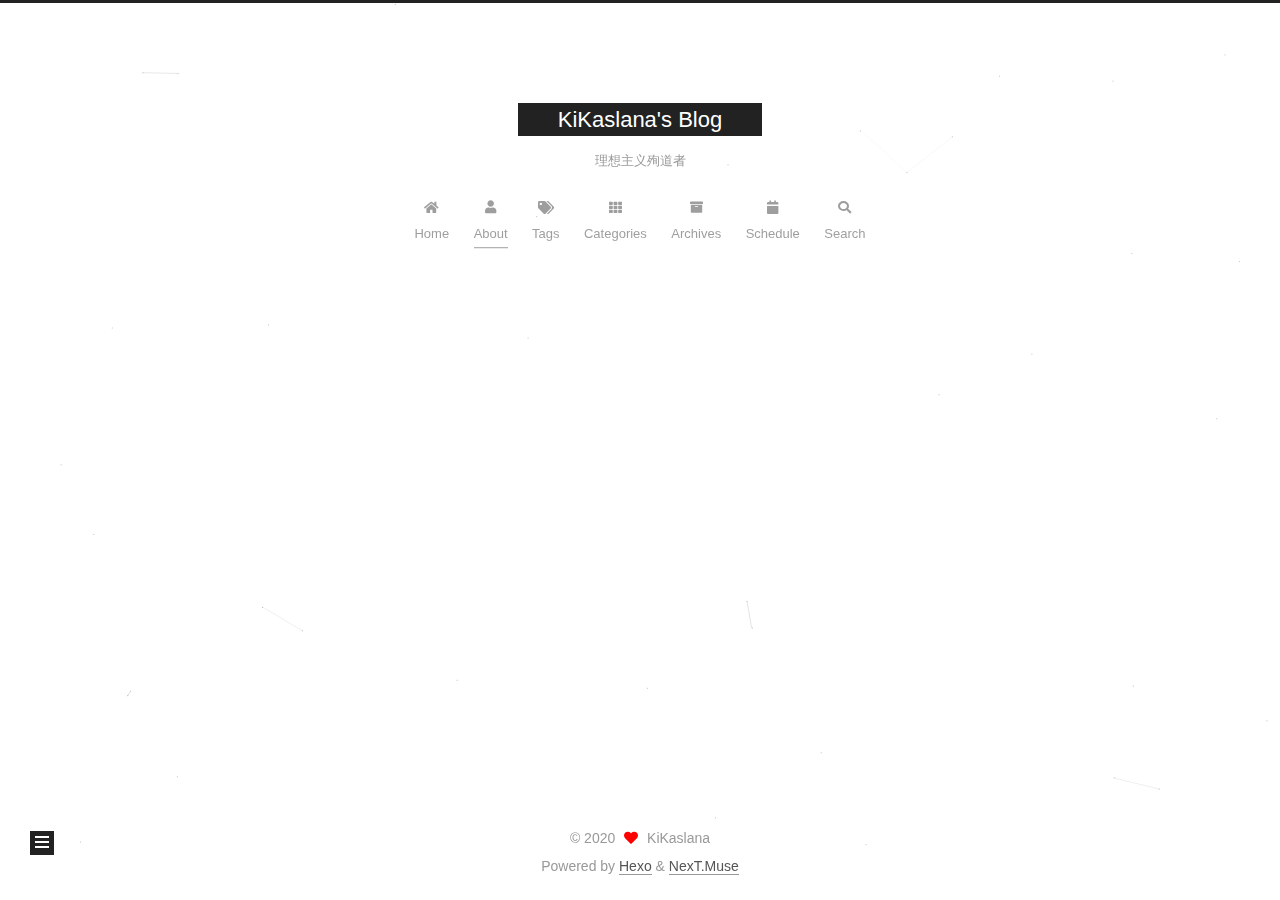
==== commit 1057cdc8: "Site updated: 2020-08-27 21:24:13" ====
--- a/about/index.html
+++ b/about/index.html
@@ -5,7 +5,7 @@
 <meta name="viewport" content="width=device-width, initial-scale=1, maximum-scale=2">
 <meta name="theme-color" content="#222">
 <meta name="generator" content="Hexo 5.1.1">
-  <link rel="apple-touch-icon" sizes="180x180" href="/images/apple-touch-icon-next.png">
+  <link rel="apple-touch-icon" sizes="180x180" href="/images/logo.svg">
   <link rel="icon" type="image/png" sizes="32x32" href="/images/favicon-32x32-next.png">
   <link rel="icon" type="image/png" sizes="16x16" href="/images/favicon-16x16-next.png">
   <link rel="mask-icon" href="/images/logo.svg" color="#222">
@@ -17,7 +17,7 @@
 
 <script id="hexo-configurations">
     var NexT = window.NexT || {};
-    var CONFIG = {"hostname":"mr-ace-1997.github.io","root":"/","scheme":"Muse","version":"7.8.0","exturl":false,"sidebar":{"position":"left","display":"post","padding":18,"offset":12,"onmobile":false},"copycode":{"enable":false,"show_result":false,"style":null},"back2top":{"enable":true,"sidebar":false,"scrollpercent":false},"bookmark":{"enable":false,"color":"#222","save":"auto"},"fancybox":false,"mediumzoom":false,"lazyload":false,"pangu":false,"comments":{"style":"tabs","active":null,"storage":true,"lazyload":false,"nav":null},"algolia":{"hits":{"per_page":10},"labels":{"input_placeholder":"Search for Posts","hits_empty":"We didn't find any results for the search: ${query}","hits_stats":"${hits} results found in ${time} ms"}},"localsearch":{"enable":false,"trigger":"auto","top_n_per_article":1,"unescape":false,"preload":false},"motion":{"enable":true,"async":false,"transition":{"post_block":"fadeIn","post_header":"slideDownIn","post_body":"slideDownIn","coll_header":"slideLeftIn","sidebar":"slideUpIn"}}};
+    var CONFIG = {"hostname":"mr-ace-1997.github.io","root":"/","scheme":"Muse","version":"7.8.0","exturl":false,"sidebar":{"position":"left","display":"post","padding":18,"offset":12,"onmobile":true},"copycode":{"enable":false,"show_result":false,"style":null},"back2top":{"enable":true,"sidebar":false,"scrollpercent":true},"bookmark":{"enable":false,"color":"#222","save":"auto"},"fancybox":false,"mediumzoom":false,"lazyload":false,"pangu":false,"comments":{"style":"tabs","active":null,"storage":true,"lazyload":false,"nav":null},"algolia":{"hits":{"per_page":10},"labels":{"input_placeholder":"Search for Posts","hits_empty":"We didn't find any results for the search: ${query}","hits_stats":"${hits} results found in ${time} ms"}},"localsearch":{"enable":true,"trigger":"auto","top_n_per_article":-1,"unescape":false,"preload":false},"motion":{"enable":true,"async":false,"transition":{"post_block":"fadeIn","post_header":"slideDownIn","post_body":"slideDownIn","coll_header":"slideLeftIn","sidebar":"slideUpIn"}},"path":"search.xml"};
   </script>
 
   <meta name="description" content="希望我们都保有恒久的向前走、打破现状的勇气。">
@@ -28,7 +28,7 @@
 <meta property="og:description" content="希望我们都保有恒久的向前走、打破现状的勇气。">
 <meta property="og:locale">
 <meta property="article:published_time" content="2020-08-27T11:51:05.000Z">
-<meta property="article:modified_time" content="2020-08-27T11:51:05.145Z">
+<meta property="article:modified_time" content="2020-08-27T11:57:06.902Z">
 <meta property="article:author" content="KiKaslana">
 <meta property="article:tag" content="絮语">
 <meta name="twitter:card" content="summary">
@@ -106,6 +106,7 @@
 
   <div class="site-nav-right">
     <div class="toggle popup-trigger">
+        <i class="fa fa-search fa-fw fa-lg"></i>
     </div>
   </div>
 </div>
@@ -145,16 +146,38 @@
     <a href="/schedule/" rel="section"><i class="fa fa-calendar fa-fw"></i>Schedule</a>
 
   </li>
-        <li class="menu-item menu-item-sitemap">
-
-    <a href="/sitemap.xml" rel="section"><i class="fa fa-sitemap fa-fw"></i>Sitemap</a>
-
-  </li>
+      <li class="menu-item menu-item-search">
+        <a role="button" class="popup-trigger"><i class="fa fa-search fa-fw"></i>Search
+        </a>
+      </li>
   </ul>
 </nav>
 
 
 
+  <div class="search-pop-overlay">
+    <div class="popup search-popup">
+        <div class="search-header">
+  <span class="search-icon">
+    <i class="fa fa-search"></i>
+  </span>
+  <div class="search-input-container">
+    <input autocomplete="off" autocapitalize="off"
+           placeholder="Searching..." spellcheck="false"
+           type="search" class="search-input">
+  </div>
+  <span class="popup-btn-close">
+    <i class="fa fa-times-circle"></i>
+  </span>
+</div>
+<div id="search-result">
+  <div id="no-result">
+    <i class="fa fa-spinner fa-pulse fa-5x fa-fw"></i>
+  </div>
+</div>
+
+    </div>
+  </div>
 
 </div>
     </header>
@@ -211,6 +234,13 @@
 
           </div>
           
+    
+  <div class="comments">
+    <div id="disqus_thread">
+      <noscript>Please enable JavaScript to view the comments powered by Disqus.</noscript>
+    </div>
+  </div>
+  
 
 <script>
   window.addEventListener('tabs:register', () => {
@@ -262,6 +292,8 @@
 
       <div class="site-overview-wrap sidebar-panel">
         <div class="site-author motion-element" itemprop="author" itemscope itemtype="http://schema.org/Person">
+    <img class="site-author-image" itemprop="image" alt="KiKaslana"
+      src="/images/head.jpg">
   <p class="site-author-name" itemprop="name">KiKaslana</p>
   <div class="site-description" itemprop="description">希望我们都保有恒久的向前走、打破现状的勇气。</div>
 </div>
@@ -284,9 +316,6 @@
         <a href="mailto:guapi7878@gmail.com" title="E-Mail → mailto:guapi7878@gmail.com" rel="noopener" target="_blank"><i class="fa fa-envelope fa-fw"></i>E-Mail</a>
       </span>
   </div>
-  <div class="cc-license motion-element" itemprop="license">
-    <a href="https://creativecommons.org/licenses/by-nc-sa/4.0/en" class="cc-opacity" rel="noopener" target="_blank"><img src="/images/cc-by-nc-sa.svg" alt="Creative Commons"></a>
-  </div>
 
 
 
@@ -332,6 +361,8 @@
   </div>
 
   
+  
+  <script color='0,0,0' opacity='0.25' zIndex='-1' count='40' src="/lib/canvas-nest/canvas-nest.min.js"></script>
   <script src="/lib/anime.min.js"></script>
   <script src="/lib/velocity/velocity.min.js"></script>
   <script src="/lib/velocity/velocity.ui.min.js"></script>
@@ -354,20 +385,57 @@
 
 
 
-
-
-
-
-
-
-
-
-
-
-
-  
-
-  
+  
+<script src="/js/local-search.js"></script>
+
+
+
+
+
+
+
+
+
+
+
+
+
+  
+
+  
+
+  
+
+<script>
+  function loadCount() {
+    var d = document, s = d.createElement('script');
+    s.src = 'https://KiKaslana.disqus.com/count.js';
+    s.id = 'dsq-count-scr';
+    (d.head || d.body).appendChild(s);
+  }
+  // defer loading until the whole page loading is completed
+  window.addEventListener('load', loadCount, false);
+</script>
+<script>
+  var disqus_config = function() {
+    this.page.url = "https://mr-ace-1997.github.io/about/index.html";
+    this.page.identifier = "about/index.html";
+    this.page.title = "about";
+    };
+  NexT.utils.loadComments(document.querySelector('#disqus_thread'), () => {
+    if (window.DISQUS) {
+      DISQUS.reset({
+        reload: true,
+        config: disqus_config
+      });
+    } else {
+      var d = document, s = d.createElement('script');
+      s.src = 'https://KiKaslana.disqus.com/embed.js';
+      s.setAttribute('data-timestamp', '' + +new Date());
+      (d.head || d.body).appendChild(s);
+    }
+  });
+</script>
 
 </body>
 </html>
--- a/css/main.css
+++ b/css/main.css
@@ -1111,11 +1111,6 @@
   position: fixed;
   top: 0;
 }
-@media (max-width: 991px) {
-  .sidebar {
-    display: none;
-  }
-}
 .sidebar-inner {
   color: #999;
   padding: 18px 10px;
@@ -1175,7 +1170,7 @@
 }
 .links-of-author a::before,
 .links-of-author span.exturl::before {
-  background: #3d82ff;
+  background: #175878;
   border-radius: 50%;
   content: ' ';
   display: inline-block;
@@ -1294,7 +1289,6 @@
   .sidebar-toggle {
     left: 20px;
     opacity: 0.8;
-    display: none;
   }
 }
 .sidebar-toggle:hover .toggle-line {
@@ -1501,10 +1495,7 @@
   position: fixed;
   transition-property: bottom;
   z-index: 1300;
-  width: 24px;
-}
-.back-to-top span {
-  display: none;
+  width: initial;
 }
 .back-to-top:hover {
   color: #87daff;
@@ -1969,13 +1960,6 @@
 #qr p {
   text-align: center;
 }
-.post-copyright {
-  background: var(--card-bg-color);
-  border-left: 3px solid #ff2a2a;
-  list-style: none;
-  margin: 2em 0 0;
-  padding: 0.5em 1em;
-}
 .category-all-page .category-all-title {
   text-align: center;
 }
@@ -2154,6 +2138,113 @@
 }
 .tag-cloud a:hover {
   color: var(--link-hover-color) !important;
+}
+.search-pop-overlay {
+  background: rgba(0,0,0,0);
+  height: 100%;
+  left: 0;
+  position: fixed;
+  top: 0;
+  transition: visibility 0s linear 0.2s, background 0.2s;
+  visibility: hidden;
+  width: 100%;
+  z-index: 1400;
+}
+.search-pop-overlay.search-active {
+  background: rgba(0,0,0,0.3);
+  transition: background 0.2s;
+  visibility: visible;
+}
+.search-popup {
+  background: var(--card-bg-color);
+  border-radius: 5px;
+  height: 80%;
+  left: calc(50% - 350px);
+  position: fixed;
+  top: 10%;
+  transform: scale(0);
+  transition: transform 0.2s;
+  width: 700px;
+  z-index: 1500;
+}
+.search-active .search-popup {
+  transform: scale(1);
+}
+@media (max-width: 767px) {
+  .search-popup {
+    border-radius: 0;
+    height: 100%;
+    left: 0;
+    margin: 0;
+    top: 0;
+    width: 100%;
+  }
+}
+.search-popup .search-icon,
+.search-popup .popup-btn-close {
+  color: #999;
+  font-size: 18px;
+  padding: 0 10px;
+}
+.search-popup .popup-btn-close {
+  cursor: pointer;
+}
+.search-popup .popup-btn-close:hover .fa {
+  color: #222;
+}
+.search-popup .search-header {
+  background: #eee;
+  border-top-left-radius: 5px;
+  border-top-right-radius: 5px;
+  display: flex;
+  padding: 5px;
+}
+.search-popup input.search-input {
+  background: transparent;
+  border: 0;
+  outline: 0;
+  width: 100%;
+}
+.search-popup input.search-input::-webkit-search-cancel-button {
+  display: none;
+}
+.search-popup .search-input-container {
+  flex-grow: 1;
+  padding: 2px;
+}
+.search-popup ul.search-result-list {
+  margin: 0 5px;
+  padding: 0;
+  width: 100%;
+}
+.search-popup p.search-result {
+  border-bottom: 1px dashed #ccc;
+  padding: 5px 0;
+}
+.search-popup a.search-result-title {
+  font-weight: bold;
+}
+.search-popup .search-keyword {
+  border-bottom: 1px dashed #ff2a2a;
+  color: #ff2a2a;
+  font-weight: bold;
+}
+.search-popup #search-result {
+  display: flex;
+  height: calc(100% - 55px);
+  overflow: auto;
+  padding: 5px 25px;
+}
+.search-popup #no-result {
+  color: #ccc;
+  margin: auto;
+}
+mjx-container[jax="CHTML"][display="true"],
+.has-jax {
+  overflow: auto hidden;
+}
+mjx-container + br {
+  display: none;
 }
 @media (max-width: 767px) {
   .header-inner,
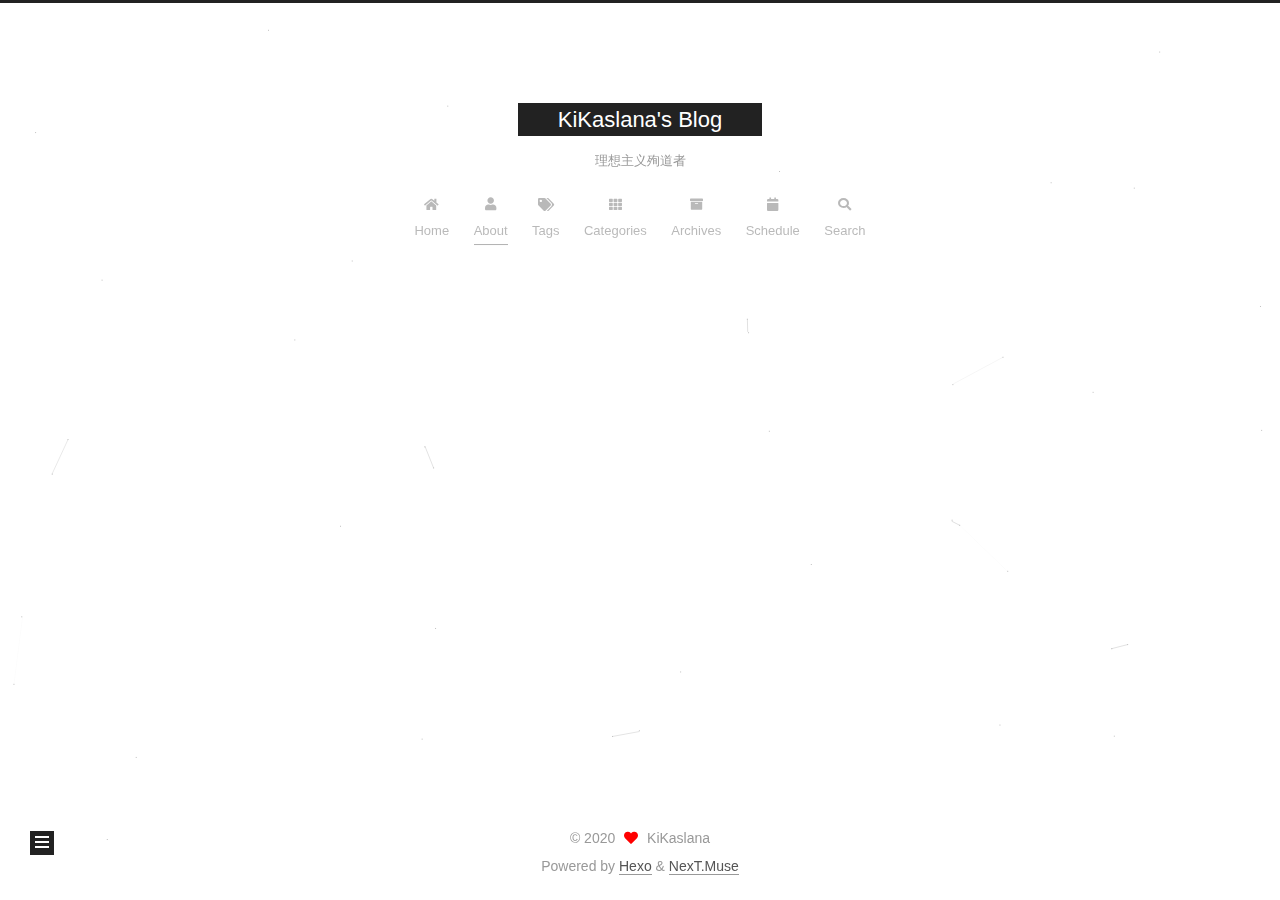
==== commit 6ccc4217: "Site updated: 2020-08-27 21:26:47" ====
--- a/about/index.html
+++ b/about/index.html
@@ -296,17 +296,6 @@
       src="/images/head.jpg">
   <p class="site-author-name" itemprop="name">KiKaslana</p>
   <div class="site-description" itemprop="description">希望我们都保有恒久的向前走、打破现状的勇气。</div>
-</div>
-<div class="site-state-wrap motion-element">
-  <nav class="site-state">
-      <div class="site-state-item site-state-posts">
-          <a href="/archives/">
-        
-          <span class="site-state-item-count">2</span>
-          <span class="site-state-item-name">posts</span>
-        </a>
-      </div>
-  </nav>
 </div>
   <div class="links-of-author motion-element">
       <span class="links-of-author-item">
--- a/css/main.css
+++ b/css/main.css
@@ -1170,7 +1170,7 @@
 }
 .links-of-author a::before,
 .links-of-author span.exturl::before {
-  background: #175878;
+  background: #ffff6a;
   border-radius: 50%;
   content: ' ';
   display: inline-block;
@@ -1339,34 +1339,6 @@
 }
 .post-toc .nav .active-current > a:hover {
   color: #87daff;
-}
-.site-state {
-  display: flex;
-  justify-content: center;
-  line-height: 1.4;
-  margin-top: 10px;
-  overflow: hidden;
-  text-align: center;
-  white-space: nowrap;
-}
-.site-state-item {
-  padding: 0 15px;
-}
-.site-state-item:not(:first-child) {
-  border-left: 1px solid #333;
-}
-.site-state-item a {
-  border-bottom: none;
-}
-.site-state-item-count {
-  display: block;
-  font-size: 1.25em;
-  font-weight: 600;
-  text-align: center;
-}
-.site-state-item-name {
-  color: inherit;
-  font-size: 0.875em;
 }
 .footer {
   color: #999;
